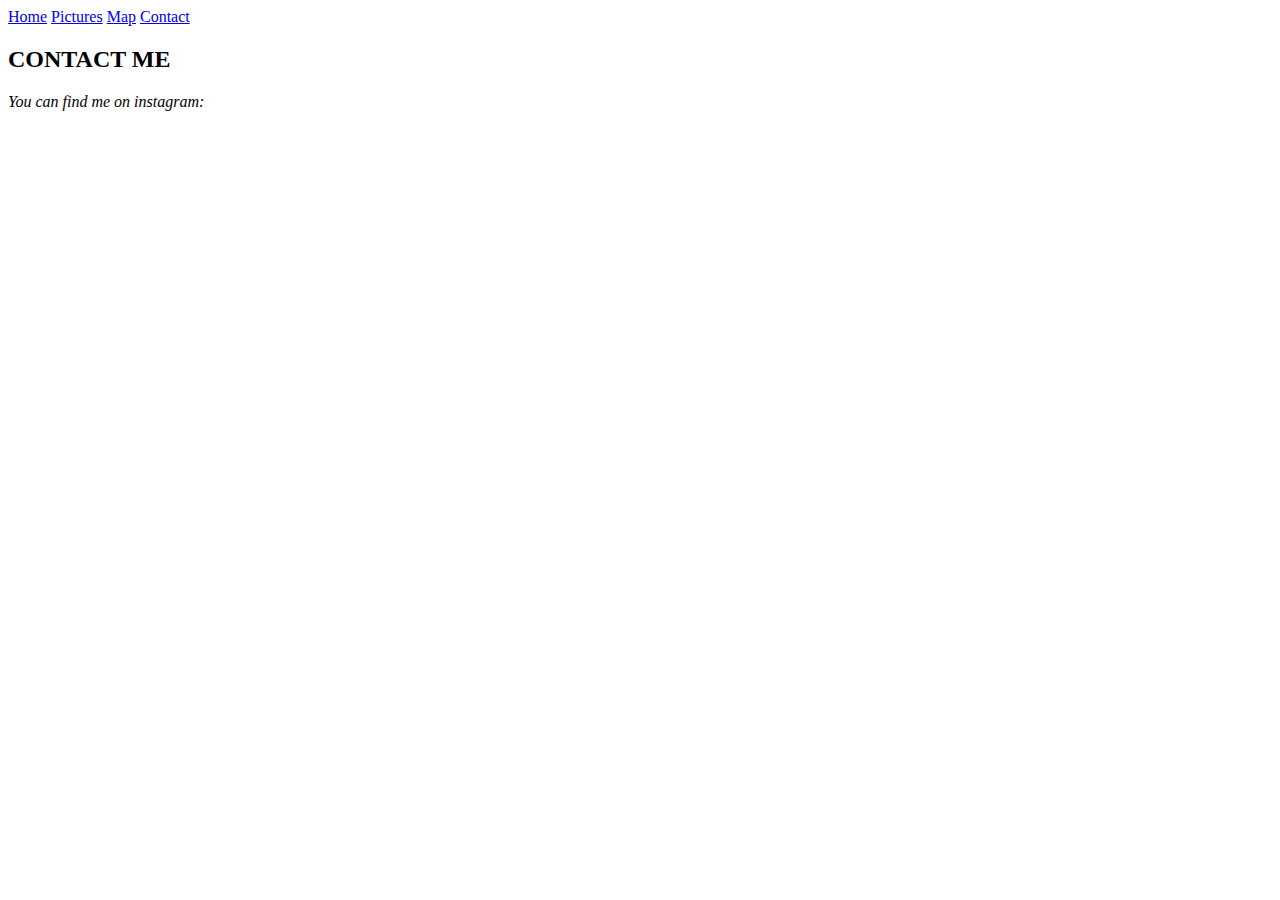
==== contact.html @ 122d0b74 "more updates" ====
<!DOCTYPE html>
<html>
<meta charset="UTF-8">
<meta name="viewport" content="width=device-width, initial-scale=1">
<link rel="stylesheet" href="https://www.w3schools.com/w3css/3/w3.css">
<script type="text/javascript" src="NZ.js"></script>

<nav class="w3-bar w3-transparent"> <!-- try and make the nav bar translucent -->
    <a href="index.html" class="w3-button w3-bar-item">Home</a>
    <a href="pictures.html" class="w3-button w3-bar-item">Pictures</a>
    <a href="map.html" class="w3-button w3-bar-item">Map</a>
    <a href="contact.html" class="w3-button w3-bar-item">Contact</a>
</nav>

<section class="w3-container w3-center" style="max-width:600px">
    <h2 class="w3-wide">CONTACT ME</h2>
    <p class="w3-opacity"><i>You can find me on instagram: </i></p>
</section>

</html>
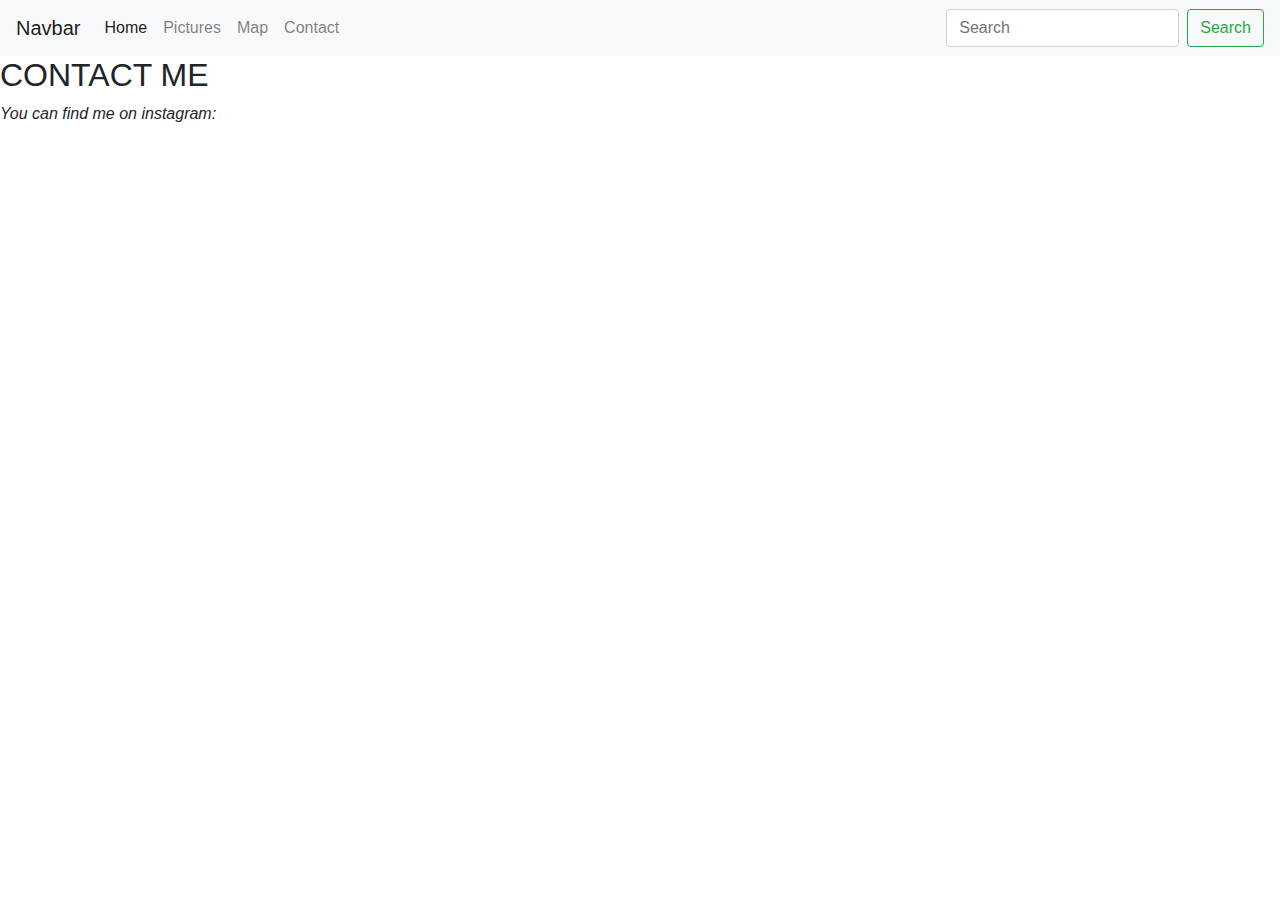
==== commit 62d32c2b: "navBar edits" ====
--- a/contact.html
+++ b/contact.html
@@ -3,13 +3,48 @@
 <meta charset="UTF-8">
 <meta name="viewport" content="width=device-width, initial-scale=1">
 <link rel="stylesheet" href="https://www.w3schools.com/w3css/3/w3.css">
+<link rel="stylesheet" href="https://cdn.jsdelivr.net/npm/bootstrap@4.3.1/dist/css/bootstrap.min.css"
+    integrity="sha384-ggOyR0iXCbMQv3Xipma34MD+dH/1fQ784/j6cY/iJTQUOhcWr7x9JvoRxT2MZw1T" crossorigin="anonymous">
 <script type="text/javascript" src="NZ.js"></script>
 
-<nav class="w3-bar w3-transparent"> <!-- try and make the nav bar translucent -->
+<!-- <nav class="w3-bar w3-transparent"> 
     <a href="index.html" class="w3-button w3-bar-item">Home</a>
     <a href="pictures.html" class="w3-button w3-bar-item">Pictures</a>
     <a href="map.html" class="w3-button w3-bar-item">Map</a>
     <a href="contact.html" class="w3-button w3-bar-item">Contact</a>
+</nav> -->
+
+<nav class="navbar navbar-expand-lg navbar-light bg-light">
+    <button class="navbar-toggler" type="button" data-toggle="collapse" data-target="#navbarTogglerDemo03"
+        aria-controls="navbarTogglerDemo03" aria-expanded="false" aria-label="Toggle navigation">
+        <span class="navbar-toggler-icon"></span>
+    </button>
+    <a class="navbar-brand" href="#">Navbar</a>
+
+    <div class="collapse navbar-collapse" id="navbarTogglerDemo03">
+        <ul class="navbar-nav mr-auto mt-2 mt-lg-0">
+            <li class="nav-item active">
+                <a class="nav-link" href="index.html">Home <span class="sr-only">(current)</span></a>
+            </li>
+            <li class="nav-item">
+                <a class="nav-link" href="pictures.html">Pictures</a>
+            </li>
+            <!-- This one is disabled -->
+            <!-- <li class="nav-item">
+                <a class="nav-link disabled" href="#" tabindex="-1" aria-disabled="true">Map</a>
+            </li> -->
+            <li class="nav-item">
+                <a class="nav-link" href="map.html">Map</a>
+            </li>
+            <li class="nav-item">
+                <a class="nav-link" href="contact.html">Contact</a>
+            </li>
+        </ul>
+        <form class="form-inline my-2 my-lg-0">
+            <input class="form-control mr-sm-2" type="search" placeholder="Search" aria-label="Search">
+            <button class="btn btn-outline-success my-2 my-sm-0" type="submit">Search</button>
+        </form>
+    </div>
 </nav>
 
 <section class="w3-container w3-center" style="max-width:600px">
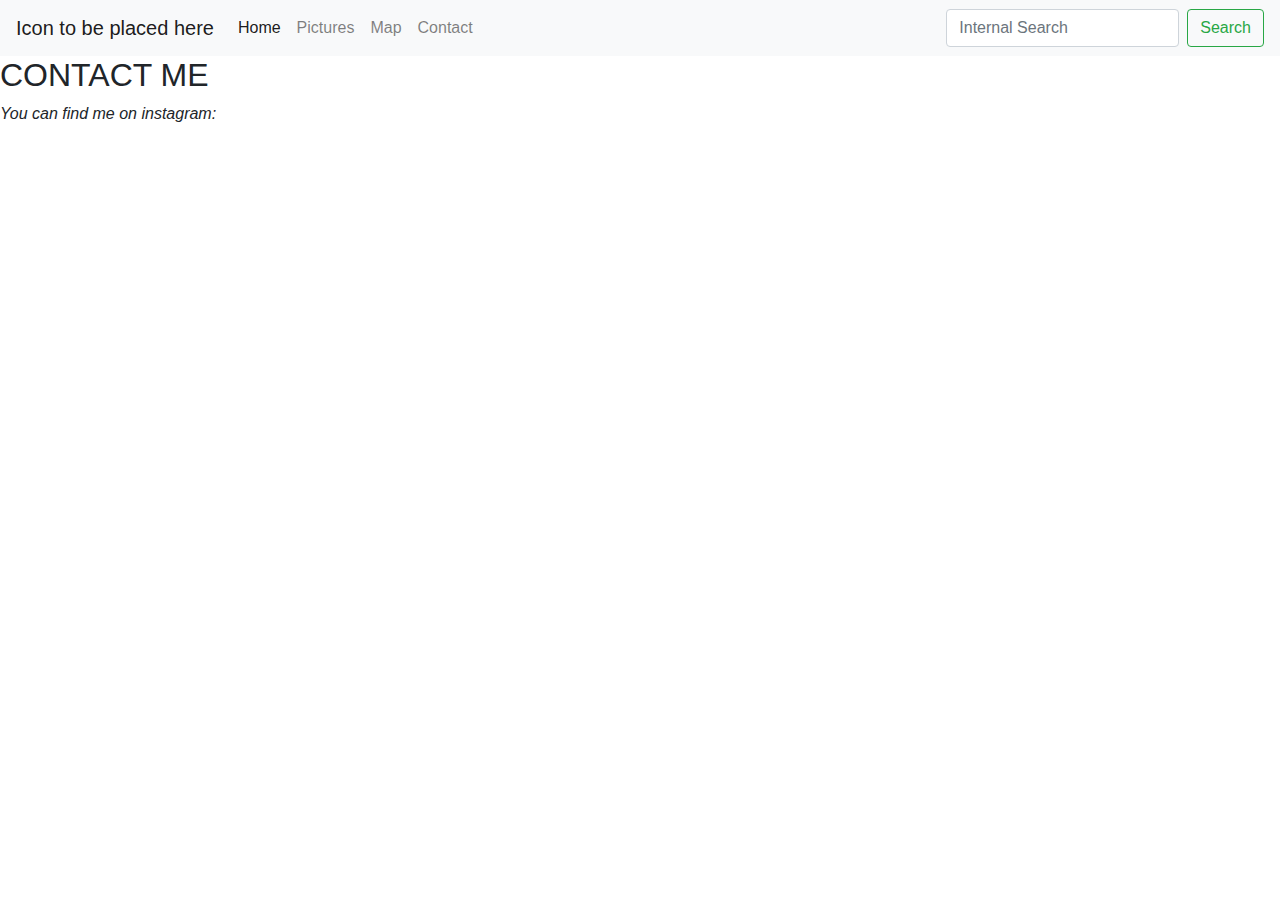
==== commit b8a0d870: "small changes" ====
--- a/contact.html
+++ b/contact.html
@@ -19,7 +19,7 @@
         aria-controls="navbarTogglerDemo03" aria-expanded="false" aria-label="Toggle navigation">
         <span class="navbar-toggler-icon"></span>
     </button>
-    <a class="navbar-brand" href="#">Navbar</a>
+    <a class="navbar-brand" href="#">Icon to be placed here</a>
 
     <div class="collapse navbar-collapse" id="navbarTogglerDemo03">
         <ul class="navbar-nav mr-auto mt-2 mt-lg-0">
@@ -41,7 +41,7 @@
             </li>
         </ul>
         <form class="form-inline my-2 my-lg-0">
-            <input class="form-control mr-sm-2" type="search" placeholder="Search" aria-label="Search">
+            <input class="form-control mr-sm-2" type="search" placeholder="Internal Search" aria-label="Search">
             <button class="btn btn-outline-success my-2 my-sm-0" type="submit">Search</button>
         </form>
     </div>
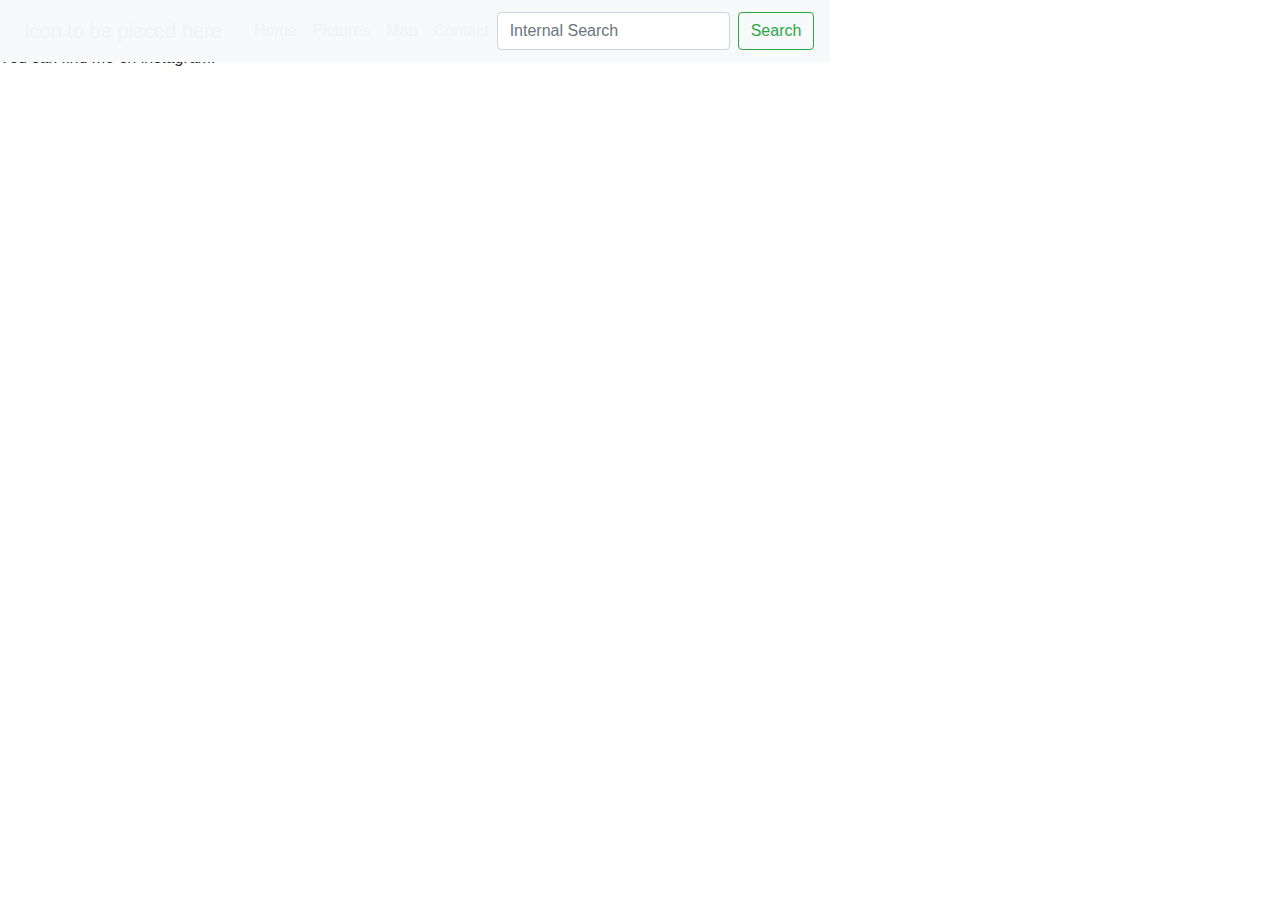
==== commit 092dbb30: "for some reason, can't seem to get css to work" ====
--- a/contact.html
+++ b/contact.html
@@ -3,18 +3,13 @@
 <meta charset="UTF-8">
 <meta name="viewport" content="width=device-width, initial-scale=1">
 <link rel="stylesheet" href="https://www.w3schools.com/w3css/3/w3.css">
+<link rel="stylesheet" href="./cssFiles/nav_bar.css">
 <link rel="stylesheet" href="https://cdn.jsdelivr.net/npm/bootstrap@4.3.1/dist/css/bootstrap.min.css"
     integrity="sha384-ggOyR0iXCbMQv3Xipma34MD+dH/1fQ784/j6cY/iJTQUOhcWr7x9JvoRxT2MZw1T" crossorigin="anonymous">
 <script type="text/javascript" src="NZ.js"></script>
+<script src="jsFiles/nav_bar.js"></script>
 
-<!-- <nav class="w3-bar w3-transparent"> 
-    <a href="index.html" class="w3-button w3-bar-item">Home</a>
-    <a href="pictures.html" class="w3-button w3-bar-item">Pictures</a>
-    <a href="map.html" class="w3-button w3-bar-item">Map</a>
-    <a href="contact.html" class="w3-button w3-bar-item">Contact</a>
-</nav> -->
-
-<nav class="navbar navbar-expand-lg navbar-light bg-light">
+<nav class="navbar navbar-expand-lg navbar-light bg-light" id="navbar">
     <button class="navbar-toggler" type="button" data-toggle="collapse" data-target="#navbarTogglerDemo03"
         aria-controls="navbarTogglerDemo03" aria-expanded="false" aria-label="Toggle navigation">
         <span class="navbar-toggler-icon"></span>
--- a/cssFiles/nav_bar.css
+++ b/cssFiles/nav_bar.css
@@ -0,0 +1,18 @@
+/* Style the navbar */
+#navbar {
+  overflow: hidden;
+  position: fixed;
+  background-color: #333;
+  width: max-content;
+  margin-bottom: 5%;
+}
+
+/* Navbar links */
+#navbar a {
+  float: right;
+  display: block;
+  color: #f2f2f2;
+  text-align: center;
+  padding: 8px;
+  text-decoration: none;
+}
